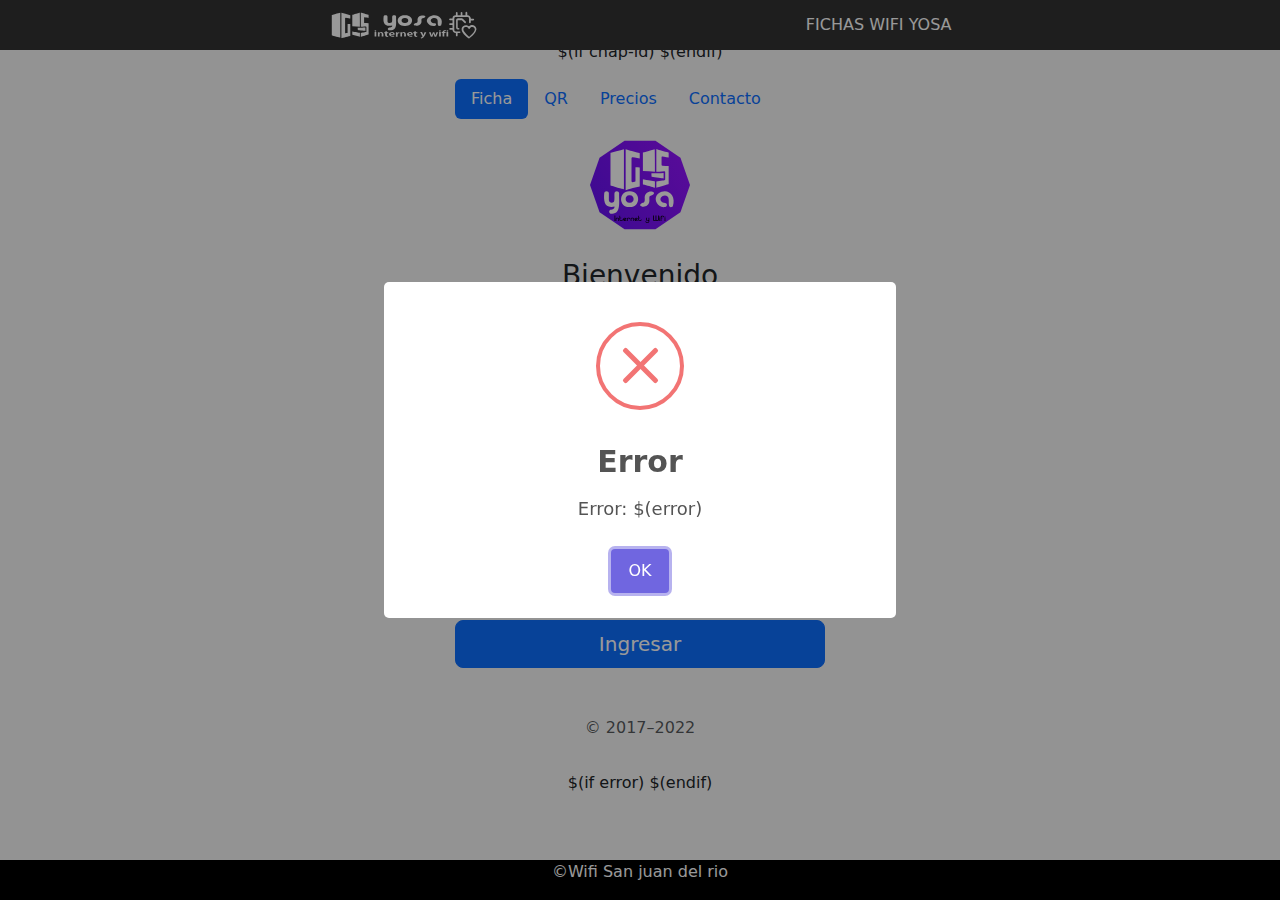
==== index.html @ ca92ecae "v1" ====
<!DOCTYPE html>
<html lang="en">

<head>
  <meta charset="utf-8">
  <meta name="viewport" content="width=device-width, initial-scale=1">
  <meta name="description" content="">
  <meta name="author" content="Mark Otto, Jacob Thornton, and Bootstrap contributors">
  <meta name="generator" content="Hugo 0.108.0">
  <title>login · Bootstrap v5.3</title>
  <link rel="canonical" href="https://getbootstrap.com/docs/5.3/examples/sign-in/">
  <link href="plugin/bootstrap.min.css" rel="stylesheet">
  <link href="plugin/bootstrap-icons/bootstrap-icons.css" rel="stylesheet">
  <script src="plugin/bootstrap.bundle.min.js"></script>
  <script src="d3.v3.min.js"></script>

   <!-- Custom styles for this template -->
  <link href="css/sign-in.css" rel="stylesheet" />
  <link href="css/styles.css" rel="stylesheet" />
  

</head>
<header class="main-header">
  <div class="main-header">
    <img src="img\logo-light.svg" title="" alt="">
    <p style="margin-bottom: 0px;">FICHAS WIFI YOSA</p>
  </div>
</header>
<body class="text-center">
  $(if chap-id)
  <form name="sendin" action="$(link-login-only)" method="post" style="display:none">
    <input type="hidden" name="username" />
    <input type="hidden" name="password" />
    <input type="hidden" name="dst" value="$(link-orig)" />
    <input type="hidden" name="popup" value="true" />
  </form>

  <script src="/md5.js"></script>
  <script>
    function doLogin() {
      document.sendin.username.value = document.login.username.value;
      document.sendin.password.value = hexMD5('$(chap-id)' + document.login.password.value + '$(chap-challenge)');
      document.sendin.submit();
      return false;
    }

  </script>
  $(endif)
  <main class="form-signin w-100 m-auto">
    <ul class="nav nav-pills mb-3" id="pills-tab" role="tablist">
      <li class="nav-item" role="presentation">
        <button class="nav-link active" id="pills-home-tab" data-bs-toggle="pill" data-bs-target="#pills-home"
          type="button" role="tab" aria-controls="pills-home" aria-selected="true">Ficha</button>
      </li>
      <li class="nav-item" role="presentation">
        <button onclick="onclick=window.location.href='https://yobbas2401.github.io/qr-boostrap'" class="nav-link" id="pills-qr-tab" data-bs-toggle="pill" data-bs-target="#pills-qr" type="button"
          role="tab" aria-controls="pills-qr" aria-selected="false">QR</button>
      </li>
      <li class="nav-item" role="presentation">
        <button class="nav-link" id="pills-precios-tab" data-bs-toggle="pill" data-bs-target="#pills-precios"
          type="button" role="tab" aria-controls="pills-precios" aria-selected="false">Precios</button>
      </li>
      <li class="nav-item" role="presentation">
        <button class="nav-link" id="pills-contacto-tab" data-bs-toggle="pill" data-bs-target="#pills-contacto"
          type="button" role="tab" aria-controls="pills-contacto" aria-selected="false">Contacto</button>
      </li>
    </ul>
    <div class="tab-content" id="pills-tabContent">
      <div class="tab-pane fade show active" id="pills-home" role="tabpanel" aria-labelledby="pills-home-tab"
        tabindex="0">

        <form>
          <input type="hidden" name="dst" value="$(link-orig)" />
          <input type="hidden" name="popup" value="true" />
          <img class="mb-4" src="img/logo-login.svg" alt="" width="100" height="100" />
          <h1 class="h3 mb-3 fw-normal">Bienvenido</h1>
          <p>ingresa tu ficha para conectarte a internet</p>
          $(if trial == 'yes')
          <p>Prueba el servicio gratis click aqui> 
            <a class="bi bi-bag-check-fill" href="$(link-login-only)?dst=$(link-orig-esc)&amp;username=T-$(mac-esc)"></a>
          </p> 
          $(endif)

          <div class="form-floating" style="display: flex;">
            <span class="input-group-text bi-person-circle color-tema-text" style="font-size: x-large;"></span>
            <input name="username" type="text" class="form-control" id="floatingInput" placeholder="User"required />
            <label for="floatingInput" style="margin-left: 50px;">Usuario</label>
          </div>
          <div class="form-floating" style="display: flex; margin-bottom: 25px;">
            <span class="input-group-text bi-lock-fill color-tema-text" style="font-size: x-large;"></span>
            <input name="password" type="password" class="form-control" style="margin-bottom: 0px;"s id="floatingPassword" placeholder="Pass" required />
            <label for="floatingPassword" style="margin-left: 50px;">Contraseña</label>
          </div>

          <div class="checkbox mb-3">
            <label>
              <input type="checkbox" value="remember-me" /> Remember me
            </label>
          </div>
          <button class="w-100 btn btn-lg btn-primary" type="submit">
            Ingresar
          </button>
          <p class="mt-5 mb-3 text-muted">&copy; 2017–2022</p>
        </form>

      </div>


      <div class="tab-pane fade" id="pills-qr" role="tabpanel" aria-labelledby="pills-qr-tab" tabindex="0">
        ..
      </div>

      <div class="tab-pane fade" id="pills-precios" role="tabpanel" aria-labelledby="pills-precios-tab" tabindex="0">
        
        <div class="card border-dark mb-3">
          <div class="card-header"><h5 class="card-title"> <i class="bi bi bi-postcard-fill"></i>  Internet por fichas</h5></div>
          <div class="card-body"style="padding: 1px;">
            <table class="table" id="paketwifi">
        
              <thead class="table-dark">
              <tr>
                <th scope="col">Ficha</th>
                <th scope="col">Tiempo</th>
                <th scope="col">Precio</th>
              </tr>
            </thead>
            <tbody class="table-group-divider">
              <script type="text/javascript" charset="utf-8">
                d3.text("paket-wifi.csv", function(data) {
                    var parsedCSV = d3.csv.parseRows(data);
    
                    var container = d3.select("tbody.table-group-divider")
    
                        .selectAll("tr")
                            .data(parsedCSV).enter()
                            .append("tr")
    
                        .selectAll("td")
                            .data(function(d) { return d; }).enter()
                            .append("td")
                            .text(function(d) { return d; });
                });
          </script>
          </tbody>
          </table>

          </div>

        </div>

        <div class="card border-dark mb-3" style="margin-bottom:50px !important;">
          <div class="card-header"><h5 class="card-title"> <i class="bi bi-router-fill"></i>  Internet residencial</h5></div>
          <div class="card-body"style="padding: 1px;">
            <table class="table" id="paketwifi">
        
              <thead class="table-dark">
              <tr>
                <th scope="col">Plan</th>
                <th scope="col">Dispositivos</th>
                <th scope="col">Precio mensual</th>
              </tr>
            </thead>
            <tbody id="idtbody" class="table-hover">
              <script type="text/javascript" charset="utf-8">
                d3.text("residencial.csv", function(data) {
                    var parsedCSV = d3.csv.parseRows(data);
    
                    var container = d3.select('tbody.table-hover')
    
                        .selectAll("tr")
                            .data(parsedCSV).enter()
                            .append("tr")
    
                        .selectAll("td")
                            .data(function(d) { return d; }).enter()
                            .append("td")
                            .text(function(d) { return d; });
                });
          </script>
          </tbody>
          </table>

          </div>

        </div>

      </div>

      <div class="tab-pane fade" id="pills-contacto" role="tabpanel" aria-labelledby="pills-contacto-tab" tabindex="0">
        
        <div class="card border-dark mb-3">
          <div class="card-header"><h5 class="card-title"> <i class="bi bi-geo-alt-fill"></i>  Punto de venta</h5>
            </div>
          <div class="card-body">
            <p class="card-text">En el domicilio de la señora Yolanda Reyes Miguel</p>
          </div>
        </div>

        <div class="card border-dark mb-3">
          <div class="card-header"><h5 class="card-title"> <i class="bi bi-whatsapp"></i>  Whatsapp</h5>
            </div>
          <div class="card-body">
            <p class="card-text">9211987403</p>
          </div>
        </div>

        <div class="card border-dark mb-3">
          <div class="card-header"><h5 class="card-title"><i class="bi bi-envelope-at-fill"></i>  Correo electronico</h5>
            </div>
          <div class="card-body">
            <p class="card-text">proyectos2018mecatronica@gmail.com</p>
          </div>
        </div>

        <div class="card border-dark mb-3" style="margin-bottom:50px !important;">
          <div class="card-header"><h5 class="card-title"> <i class="bi bi-geo-alt-fill"></i>  Para mas información envianos un mensaje</h5>
            </div>
          <div class="card-body">
            <form id="contactform" >
              
              <div class="form-floating"style="margin-top:25px;">
                <input name="username" type="text" class="form-control" id="input-nombre" placeholder="Nombre" autofocus required />
                <label for="floatingInput">Nombre</label>
              </div>
              <div class="form-floating" style="margin-top:25px;">
                <textarea class="form-control" placeholder="Escriba su mensaje" id="input-mensaje" required></textarea>
                <label for="floatingInput">Mensaje</label>
    
              </div>
              <button id="sendbttn" type="submit" class="btn btn-primary" style="margin-top:25px;">Enviar</button>
            </form>
          </div>
        </div>
        

        

      </div>
    </div>

  </main>
  <script src="plugin/sweetalert2.all.min.js"></script>
  $(if error)
  <script>
  Swal.fire({
    title: "Error",
    //text:"$(error)",
    html:'Error: $(error)</font>',
    icon:"error"})
  </script>
  $(endif)

  <script>
    var formulariowtsp = document.getElementById('contactform');
    var sendbttn = document.querySelector('#sendbttn');
    sendbttn.addEventListener('click', EnviarMensaje)
    function EnviarMensaje() {
      let name = document.querySelector('#input-nombre').value;
      let mensaje = document.querySelector('#input-mensaje').value;
      let url = "https://api.whatsapp.com/send?phone=529211987403&text=Nombre: %0A" + name + "%0A%0AMensaje: %0A" + mensaje + "%0A";
      window.open(url);  
    }
    </script>

</body>
<footer>©Wifi San juan del rio</footer>

</html>
---- css/sign-in.css ----
html,
body {
  height: 100%;
}

body {
  align-items: center;
  padding-top: 40px;
  padding-bottom: 40px;
  background-color: #f5f5f5;
  margin: 0;
  margin-bottom: 40px;
}
footer {
  background-color: black;
  position: fixed;
  bottom: 0;
  left: 0;
  width: 100%;
  height: 40px;
  color: white;
  z-index: 1;
}
.form-signin {
  max-width: 400px;
  padding: 15px;
  /* display: flex; */
  flex-direction: column;
  align-items: center;
}

.form-signin .form-floating:focus-within {
  z-index: 2;
}

.form-signin input[type="email"] {
  margin-bottom: -1px;
  border-bottom-right-radius: 0;
  border-bottom-left-radius: 0;
}

.form-signin input[type="password"] {
  margin-bottom: 10px;
  border-top-left-radius: 0;
  border-top-right-radius: 0;
}
---- css/styles.css ----
:root {
  --color-icono: #333;
  --color-icono-sec:
  var(--color-icono);
    }
    .bd-placeholder-img {
      font-size: 1.125rem;
      text-anchor: middle;
      -webkit-user-select: none;
      -moz-user-select: none;
      user-select: none;
    }

    @media (min-width: 768px) {
      .bd-placeholder-img-lg {
        font-size: 3.5rem;
      }
    }

    .b-example-divider {
      height: 3rem;
      background-color: rgba(0, 0, 0, .1);
      border: solid rgba(0, 0, 0, .15);
      border-width: 1px 0;
      box-shadow: inset 0 .5em 1.5em rgba(0, 0, 0, .1), inset 0 .125em .5em rgba(0, 0, 0, .15);
    }

    .b-example-vr {
      flex-shrink: 0;
      width: 1.5rem;
      height: 100vh;
    }

    .bi {
      vertical-align: -.125em;
      fill: currentColor;
    }

    .nav-scroller {
      position: relative;
      z-index: 2;
      height: 2.75rem;
      overflow-y: hidden;
    }

    .nav-scroller .nav {
      display: flex;
      flex-wrap: nowrap;
      padding-bottom: 1rem;
      margin-top: -1px;
      overflow-x: auto;
      text-align: center;
      white-space: nowrap;
      -webkit-overflow-scrolling: touch;
    }
    .main-header {
      background: #333;
      color: white;
      height: 50px;
      z-index: 1;
      width: 100%;
      left: 0;
      top: 0;
      position: fixed;
      display: flex;
      justify-content: space-evenly;
      flex-direction: row;
      align-content: space-around;
      align-items: center;
    }
    .main-footer {
      height: 40px;
      background: #333;
      color: white;
      text-align: center;
      padding: px;
      
      
    }
    .color-tema-text{
      color:aliceblue;
      background-color: var(--color-icono);
      border-bottom-right-radius: 0px;
      border-top-right-radius: 0px;
      border-bottom-left-radius: 20px;
    }
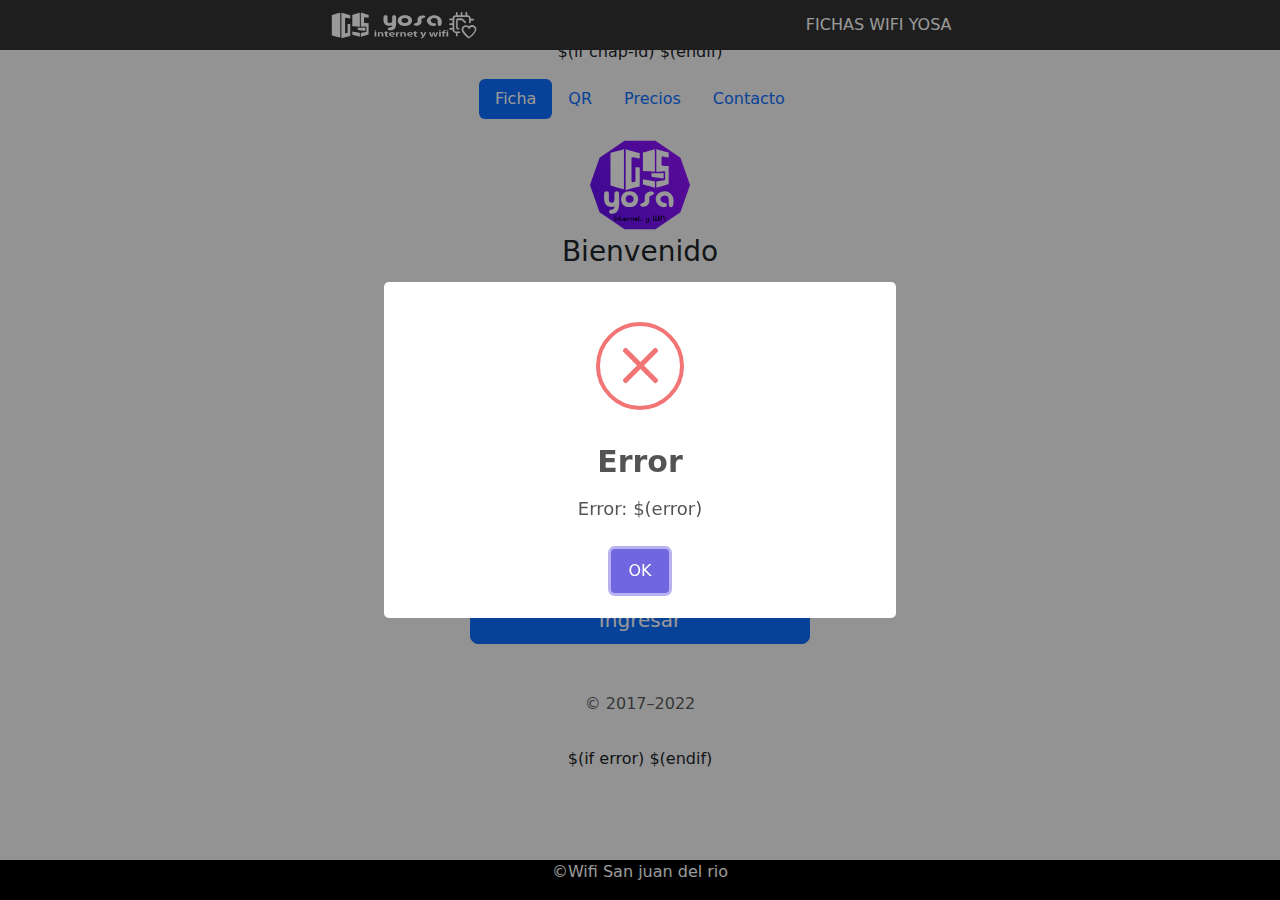
==== commit 97ff7d6f: "correcion" ====
--- a/index.html
+++ b/index.html
@@ -72,7 +72,7 @@
         <form>
           <input type="hidden" name="dst" value="$(link-orig)" />
           <input type="hidden" name="popup" value="true" />
-          <img class="mb-4" src="img/logo-login.svg" alt="" width="100" height="100" />
+          <img src="img/logo-login.svg" width="100" height="100" />
           <h1 class="h3 mb-3 fw-normal">Bienvenido</h1>
           <p>ingresa tu ficha para conectarte a internet</p>
           $(if trial == 'yes')
--- a/css/sign-in.css
+++ b/css/sign-in.css
@@ -1,6 +1,6 @@
 html,
 body {
-  height: 100%;
+  /*height: 100%;*/
 }
 
 body {
@@ -22,9 +22,9 @@
   z-index: 1;
 }
 .form-signin {
-  max-width: 400px;
+  /*max-width: 400px;*/
   padding: 15px;
-  /* display: flex; */
+   display: flex;
   flex-direction: column;
   align-items: center;
 }
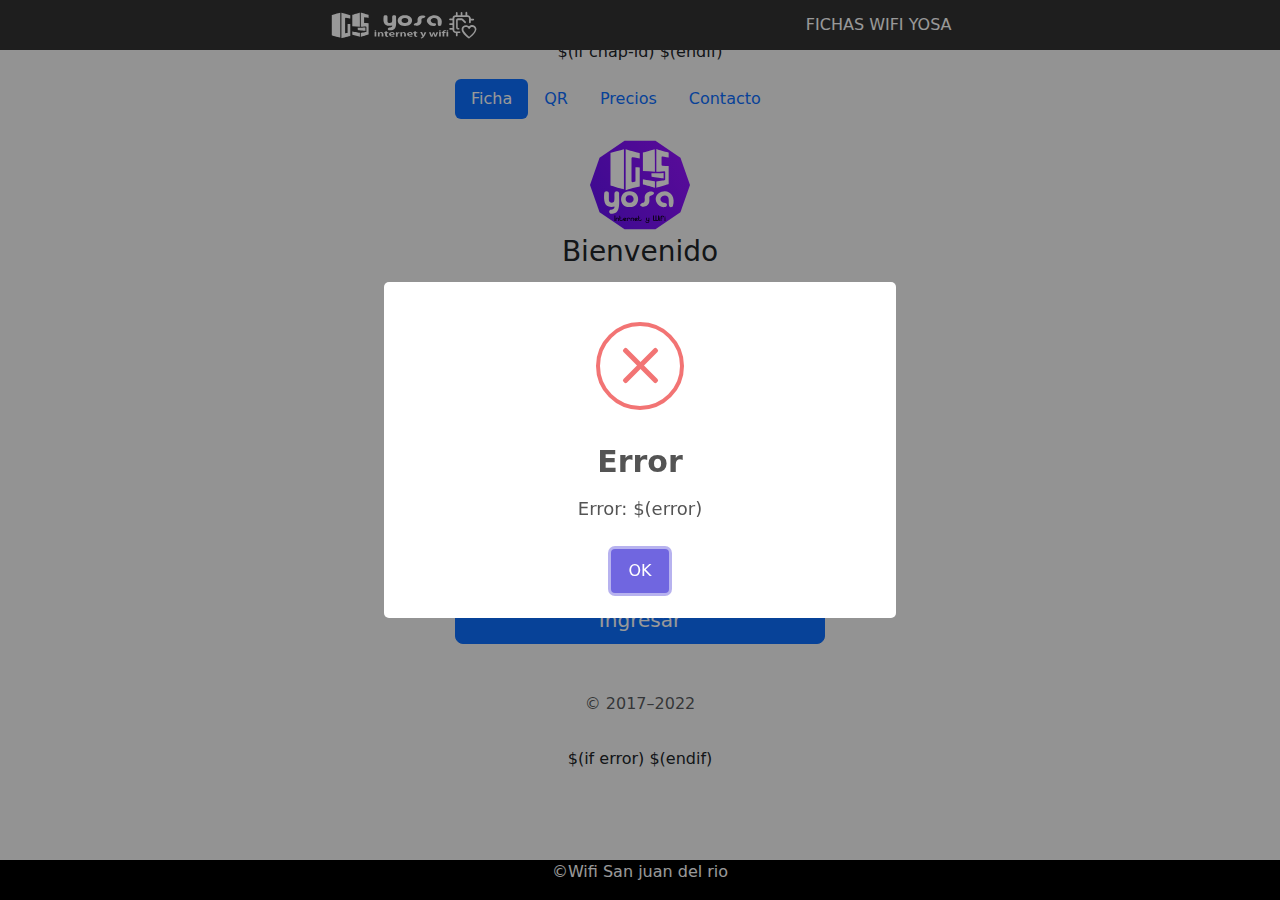
==== commit 5af6445a: "correccion1" ====
--- a/index.html
+++ b/index.html
@@ -84,12 +84,12 @@
           <div class="form-floating" style="display: flex;">
             <span class="input-group-text bi-person-circle color-tema-text" style="font-size: x-large;"></span>
             <input name="username" type="text" class="form-control" id="floatingInput" placeholder="User"required />
-            <label for="floatingInput" style="margin-left: 50px;">Usuario</label>
+            <label for="floatingInput" style="margin-left: 50px; width: auto;">Usuario</label>
           </div>
           <div class="form-floating" style="display: flex; margin-bottom: 25px;">
             <span class="input-group-text bi-lock-fill color-tema-text" style="font-size: x-large;"></span>
             <input name="password" type="password" class="form-control" style="margin-bottom: 0px;"s id="floatingPassword" placeholder="Pass" required />
-            <label for="floatingPassword" style="margin-left: 50px;">Contraseña</label>
+            <label for="floatingPassword" style="margin-left: 50px; width: auto;">Contraseña</label>
           </div>
 
           <div class="checkbox mb-3">
--- a/css/sign-in.css
+++ b/css/sign-in.css
@@ -1,6 +1,6 @@
 html,
 body {
-  /*height: 100%;*/
+  height: 100%;
 }
 
 body {
@@ -22,9 +22,9 @@
   z-index: 1;
 }
 .form-signin {
-  /*max-width: 400px;*/
+  max-width: 400px;
   padding: 15px;
-   display: flex;
+  /* display: flex; */
   flex-direction: column;
   align-items: center;
 }
